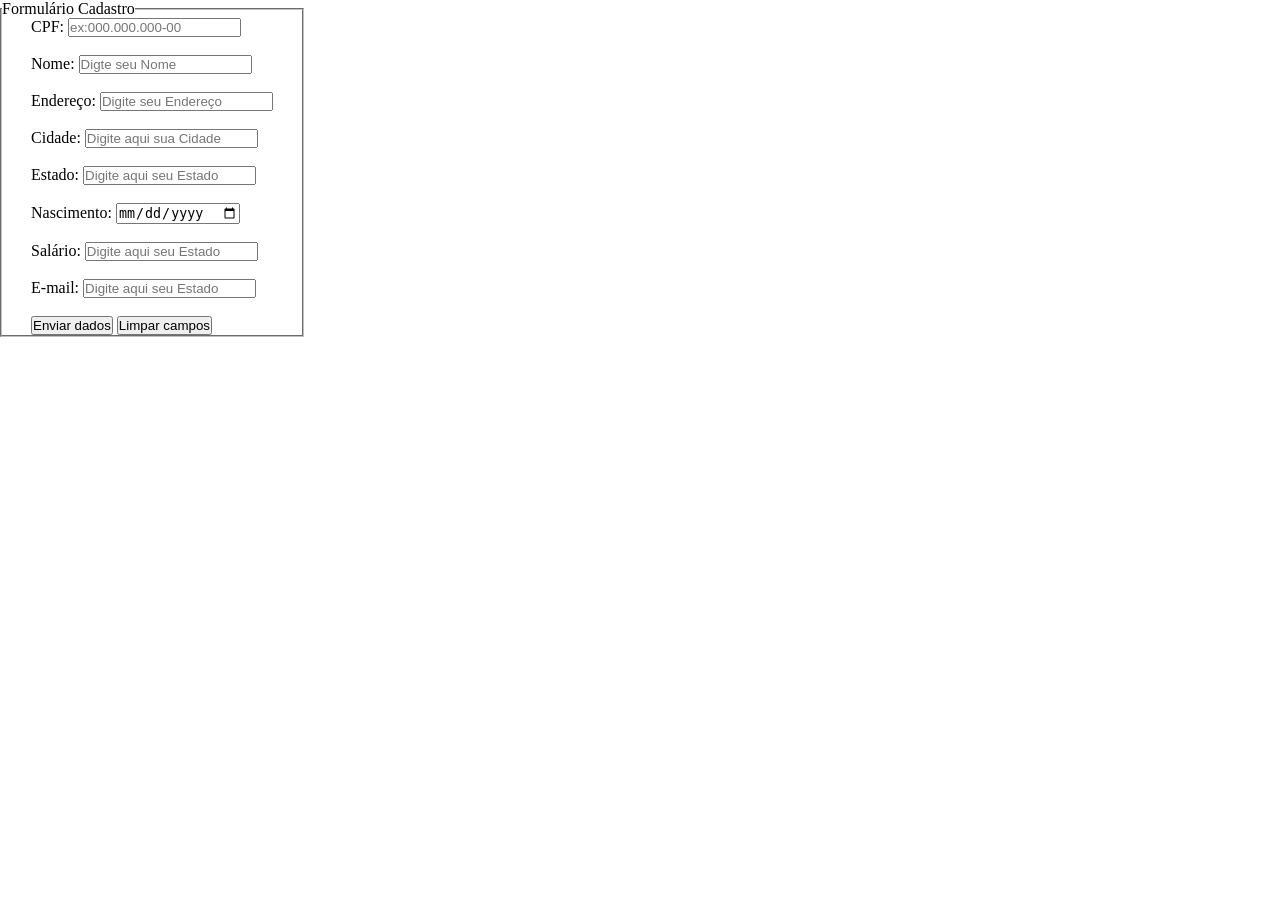
==== index.html @ 1b427526 "mandando para o gitHub" ====
<!DOCTYPE html>
<html lang="pt-br">

<head>
    <meta charset="UTF-8">
    <meta name="viewport" content="width=device-width, initial-scale=1.0">
    <link rel="stylesheet" href="_css/style.css">
    <title>Cadastro de Funcionários</title>
</head>

<body>
        <fieldset class="form-container">
            <legend>Formulário Cadastro</legend>
            <form action="action_page.html" onsubmit=" return validacampos()">
                <label>CPF:</label>
                <input type="text" id="cpf" placeholder="ex:000.000.000-00" required><br><br>

                <label>Nome:</label>
                <input type="text" id="nome" placeholder="Digte seu Nome" required><br><br>

                <label>Endereço:</label>
                <input type="text" placeholder="Digite seu Endereço" required><br><br>

                <label>Cidade:</label>
                <input type="text" placeholder="Digite aqui sua Cidade" required><br><br>

                <label>Estado:</label>
                <input type="text" placeholder="Digite aqui seu Estado" required><br><br>

                <label>Nascimento:</label>
                <input type="date" required><br><br>

                <label>Salário:</label>
                <input type="text" placeholder="Digite aqui seu Estado" required><br><br>

                <label>E-mail:</label>
                <input type="text" id="email" placeholder="Digite aqui seu Estado" required><br><br>

                <div class="botoes">
                    <input type="submit" value="Enviar dados">
                    <input type="reset" value="Limpar campos">
                </div>
            </form>
        </fieldset>

    <script src="_javascript/main.js"></script>
</body>

</html>
---- _css/style.css ----
* {
    padding: 0;
    margin: 0;
}

.form-container {
    display: flex;
    justify-content: center;
    justify-items: center;
    width: 300px;
}
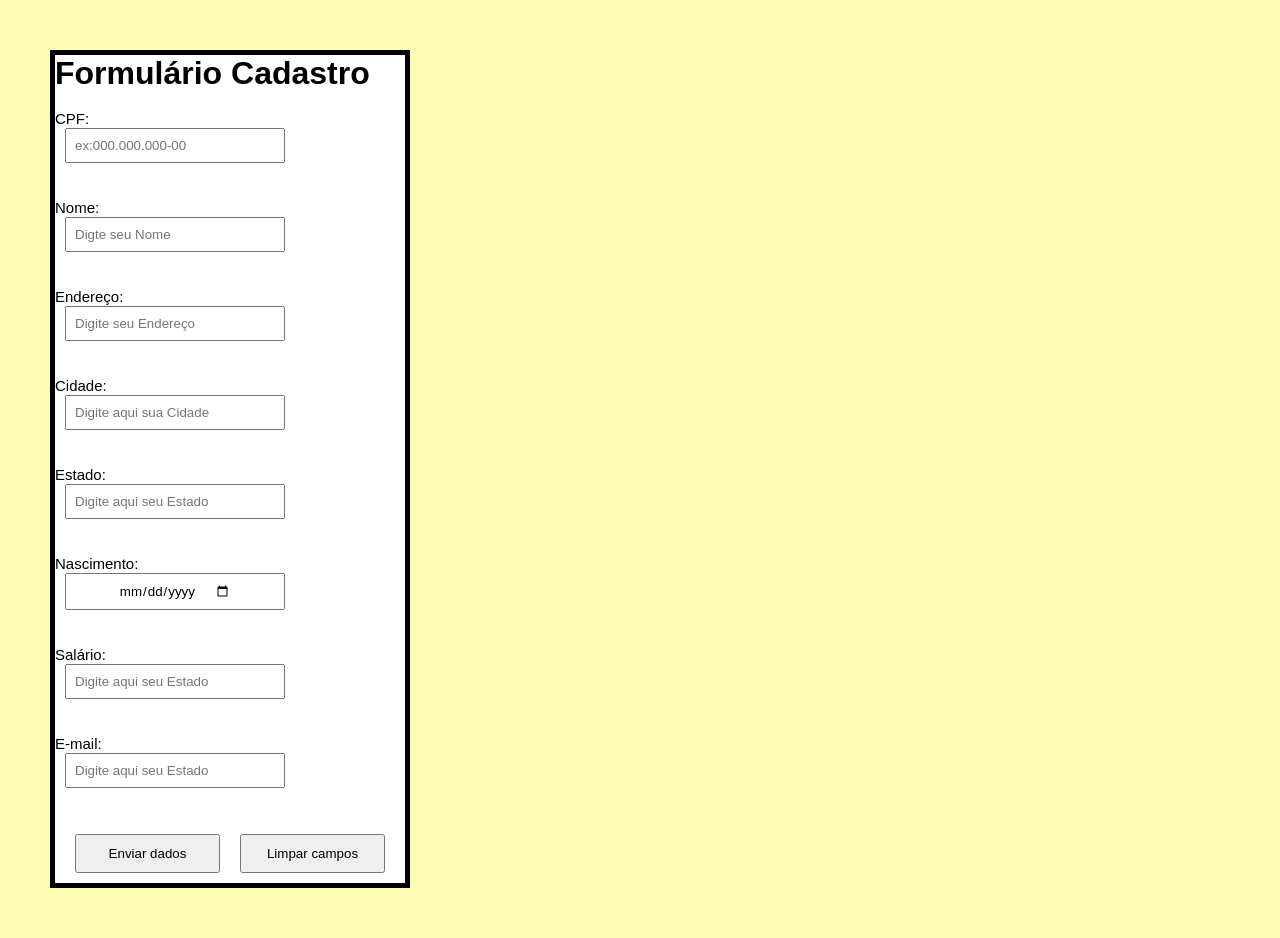
==== commit 721ecbee: "estilização não é meu forte, mas já é melhor q nada" ====
--- a/index.html
+++ b/index.html
@@ -9,39 +9,40 @@
 </head>
 
 <body>
-        <fieldset class="form-container">
-            <legend>Formulário Cadastro</legend>
-            <form action="action_page.html" onsubmit=" return validacampos()">
-                <label>CPF:</label>
-                <input type="text" id="cpf" placeholder="ex:000.000.000-00" required><br><br>
+    <div class="form-container">
+        <form action="action_page.html" onsubmit=" return validacampos()">
+            <h1>Formulário Cadastro</h1><br>
+            
+            <label>CPF:</label><br>
+            <input type="text" id="cpf" placeholder="ex:000.000.000-00" required><br><br>
 
-                <label>Nome:</label>
-                <input type="text" id="nome" placeholder="Digte seu Nome" required><br><br>
+            <label>Nome:</label><br>
+            <input type="text" id="nome" placeholder="Digte seu Nome" required><br><br>
 
-                <label>Endereço:</label>
-                <input type="text" placeholder="Digite seu Endereço" required><br><br>
+            <label>Endereço:</label><br>
+            <input type="text" placeholder="Digite seu Endereço" required><br><br>
 
-                <label>Cidade:</label>
-                <input type="text" placeholder="Digite aqui sua Cidade" required><br><br>
+            <label>Cidade:</label><br>
+            <input type="text" placeholder="Digite aqui sua Cidade" required><br><br>
 
-                <label>Estado:</label>
-                <input type="text" placeholder="Digite aqui seu Estado" required><br><br>
+            <label>Estado:</label><br>
+            <input type="text" placeholder="Digite aqui seu Estado" required><br><br>
 
-                <label>Nascimento:</label>
-                <input type="date" required><br><br>
+            <label>Nascimento:</label><br>
+            <input type="date" required><br><br>
 
-                <label>Salário:</label>
-                <input type="text" placeholder="Digite aqui seu Estado" required><br><br>
+            <label>Salário:</label><br>
+            <input type="text" placeholder="Digite aqui seu Estado" required><br><br>
 
-                <label>E-mail:</label>
-                <input type="text" id="email" placeholder="Digite aqui seu Estado" required><br><br>
+            <label>E-mail:</label><br>
+            <input type="text" id="email" placeholder="Digite aqui seu Estado" required><br><br>
 
-                <div class="botoes">
-                    <input type="submit" value="Enviar dados">
-                    <input type="reset" value="Limpar campos">
-                </div>
-            </form>
-        </fieldset>
+            <div class="botoes">
+                <input type="submit" value="Enviar dados">
+                <input type="reset" value="Limpar campos">
+            </div>
+        </form>
+    </div>
 
     <script src="_javascript/main.js"></script>
 </body>
--- a/_css/style.css
+++ b/_css/style.css
@@ -1,11 +1,51 @@
 * {
     padding: 0;
     margin: 0;
+    font-family:'Franklin Gothic Medium', 'Arial Narrow', Arial, sans-serif;
+}
+
+body {
+    background-color: rgb(252, 252, 183);
 }
 
 .form-container {
+    margin: 50px 50px;
+    border: 5px solid black;
+    width: 350px;
+    background-color: white;
+}
+
+.form-container label {
+    font-size: 15px;
+}
+
+.form-container input {
+    margin: 0 10px;
+    width: 200px;
+    padding: 8px;
+}
+
+legend {
+    font-size: 20px;
+    text-align: center;
+}
+
+fieldset {
+    border: 5px solid black;
+
+}
+
+input {
     display: flex;
     justify-content: center;
-    justify-items: center;
-    width: 300px;
 }
+
+.botoes {
+    display: flex;
+    justify-content: space-around;
+    padding: 10px;
+}
+
+.botoes input {
+    padding: 10px;
+}
